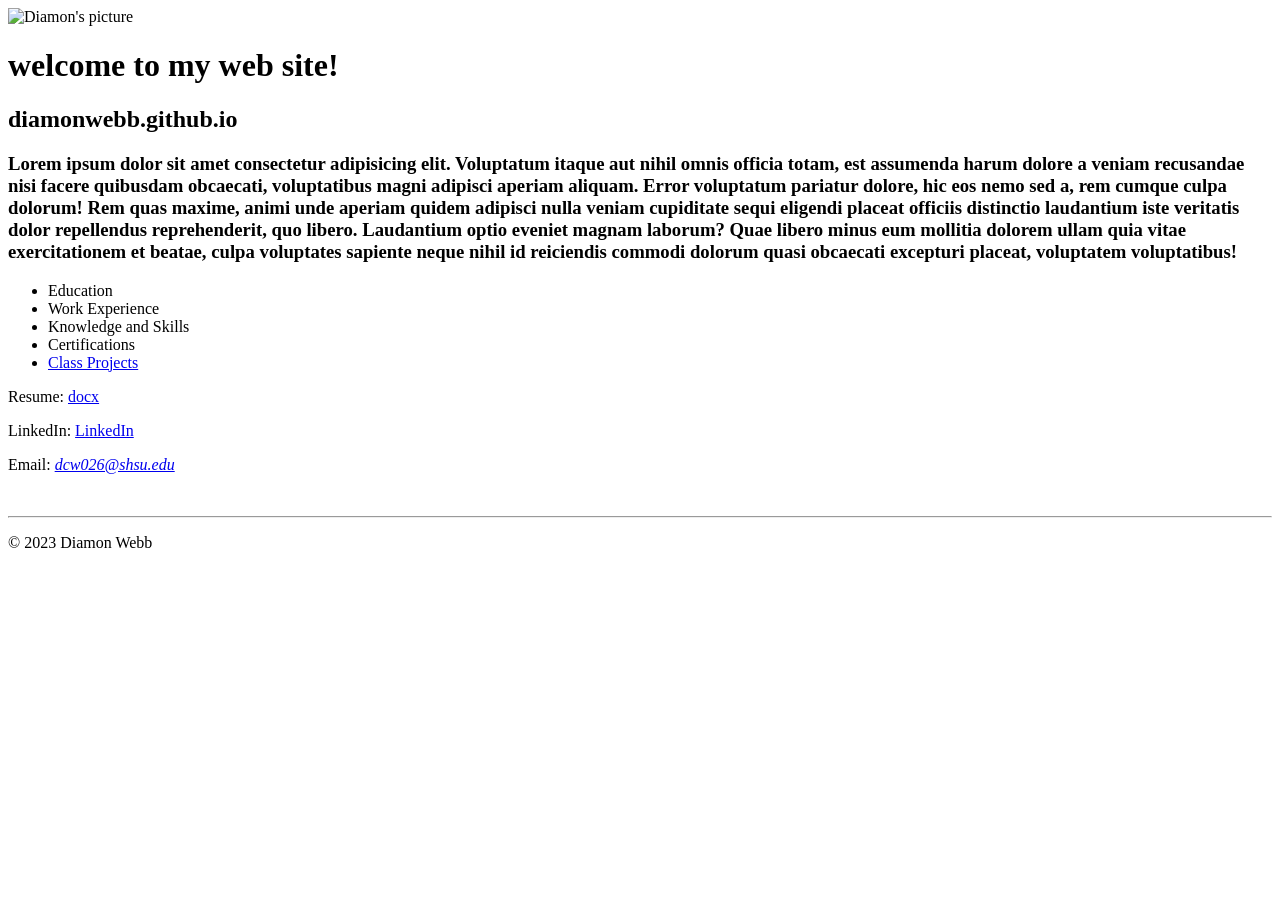
==== index.html @ 719493bd "d" ====
<!DOCTYPE html>
<html lang="en">
    <head>
        <meta charset="utf-8">
        <meta name="description" content="Diamon Webb's personal web site at Sam Houston State University">
        <meta name="keywords" content="Diamon Webb, SHSU, Senior, MIS, Student">
        <title> Diamon Webb </title>
        <link rel="stylesheet" href="styles/main.css">
    </head>
     <body>
        <header>
            <img src="images/IMG_3327.png" alt="Diamon's picture" width="100" height="100">
            <h1 class="shadow">welcome to my web site!</h1>
            <h2 class="shadow">diamonwebb.github.io</h2>
        </header>
        <main>
            <h3>Lorem ipsum dolor sit amet consectetur adipisicing elit. Voluptatum itaque aut nihil omnis officia totam, est assumenda harum dolore a veniam recusandae nisi facere quibusdam obcaecati, voluptatibus magni adipisci aperiam aliquam. Error voluptatum pariatur dolore, hic eos nemo sed a, rem cumque culpa dolorum! Rem quas maxime, animi unde aperiam quidem adipisci nulla veniam cupiditate sequi eligendi placeat officiis distinctio laudantium iste veritatis dolor repellendus reprehenderit, quo libero. Laudantium optio eveniet magnam laborum? Quae libero minus eum mollitia dolorem ullam quia vitae exercitationem et beatae, culpa voluptates sapiente neque nihil id reiciendis commodi dolorum quasi obcaecati excepturi placeat, voluptatem voluptatibus!</h3>
            <nav>
                <ul id="list">
                    <li>Education</li>
                    <li>Work Experience</li>
                    <li>Knowledge and Skills</li>
                    <li>Certifications</li>
                    <li><a href="#">Class Projects</a></li>
                </ul>
            </nav>
            <div class="contact">
                <p>Resume: <a href="files/Webb_D_E2.pdf">docx</a></p>
                <p>LinkedIn: <a href="https://www.linkedin.com/in/diamon-webb-79264b1a9/" target="_blank">LinkedIn</a></p>
                <p>Email: <a href="mailto:dcw026@shsu.edu"><em>dcw026@shsu.edu</em></a></p>
            </div>
        </main>
        <br>
        <hr>
        <footer>
            <p class="copyright">&copy; 2023 Diamon Webb</p>
        </footer>
     </body>
</html>
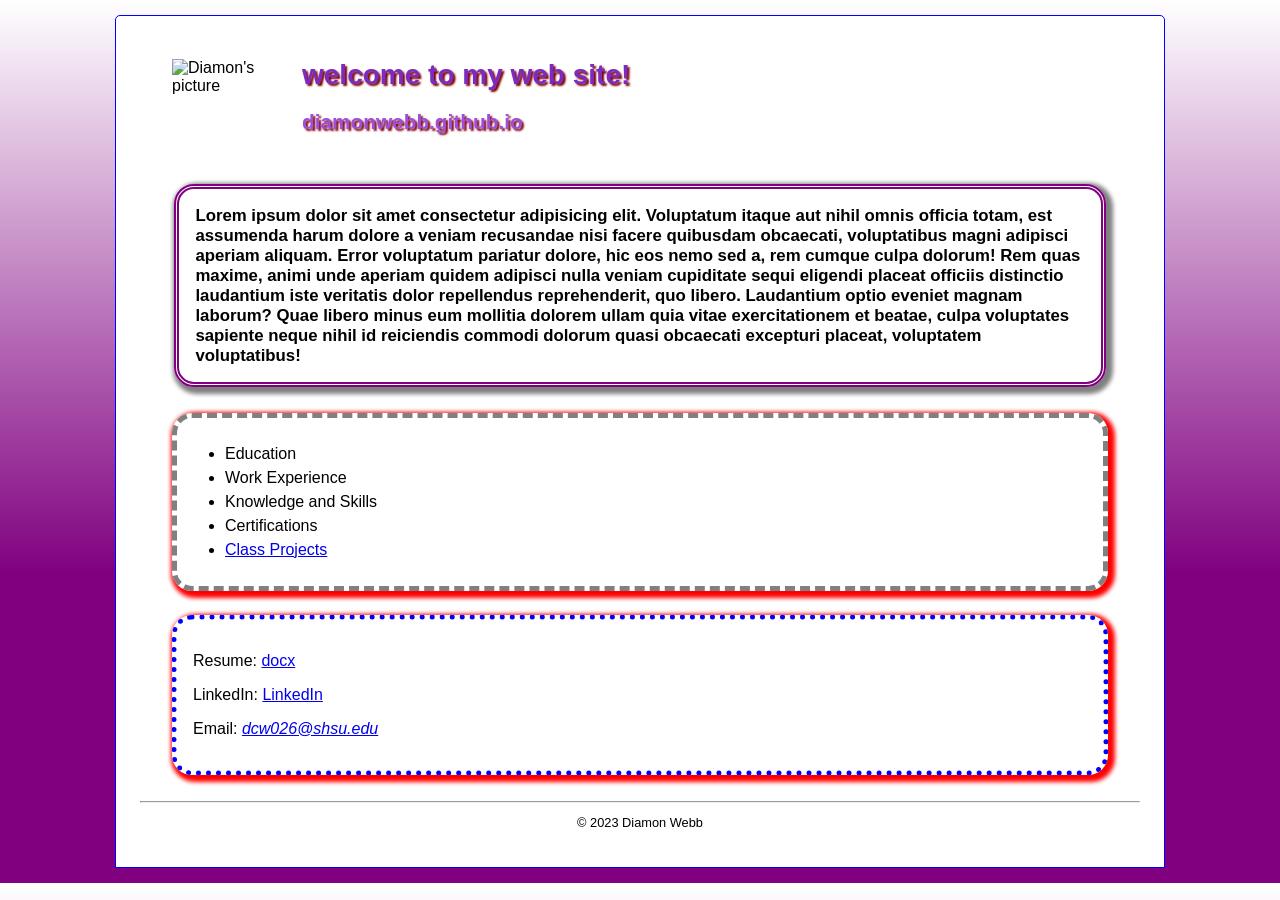
==== commit d05a77a1: "k" ====
--- a/index.html
+++ b/index.html
@@ -5,7 +5,7 @@
         <meta name="description" content="Diamon Webb's personal web site at Sam Houston State University">
         <meta name="keywords" content="Diamon Webb, SHSU, Senior, MIS, Student">
         <title> Diamon Webb </title>
-        <link rel="stylesheet" href="styles/main.css">
+        <link rel="stylesheet" href="college/styles/main.css">
     </head>
      <body>
         <header>
--- a/college/styles/main.css
+++ b/college/styles/main.css
@@ -0,0 +1,69 @@
+html {
+    background-image: linear-gradient(to bottom, white 0%, purple 65%);
+}
+
+body {
+    width: 1000px;
+    background-color: white;
+    font-family: Arial, Helvetica, sans-serif;
+    font-size: 100%;
+    margin: 15px auto;
+    padding: 1.5em 1.5em 1.5em;
+    border: 1px solid blue;
+    border-radius: 5px 5px 0 0;
+}
+a:focus,a:hover{
+    font-style: italic;
+    color: #5a189a
+}
+header h1 {
+    font-size: 175%;
+    color: #7b2cbf;
+    text-indent: 30px;
+}
+header h2 {
+    font-size: 130%;
+    color: #9d4edd;
+    text-indent: 30px;
+}
+ img {
+    float: left;
+}
+.shadow {
+    text-shadow: 2px 2px 2px rgb(128, 0, 0)
+}
+main {
+    clear: left;
+}
+main h3 {
+    margin: 3em 2em 1.5em;
+    border: 5px double purple;
+    border-radius: 20px;
+    box-shadow: 3px 3px 4px 4px gray;
+    padding: 1em;
+    font-size: 105%
+}
+main nav {
+    margin: 1.5em 2em 1.5em;
+    border: 5px dashed gray;
+    border-radius: 20px;
+    box-shadow: 3px 3px 4px 4px red;
+    padding: 0.5em
+}
+main div {
+    margin: 1.5em 2em 0em 2em;
+    border: 5px dotted blue;
+    border-radius: 20px;
+    box-shadow: 3px 3px 4px 4px red;
+    padding: 1em
+}
+img {
+    margin-left: 2em;
+}
+#list {
+    line-height: 1.5em;
+}
+footer p.copyright {
+    text-align: center;
+    font-size: 80%;
+}
